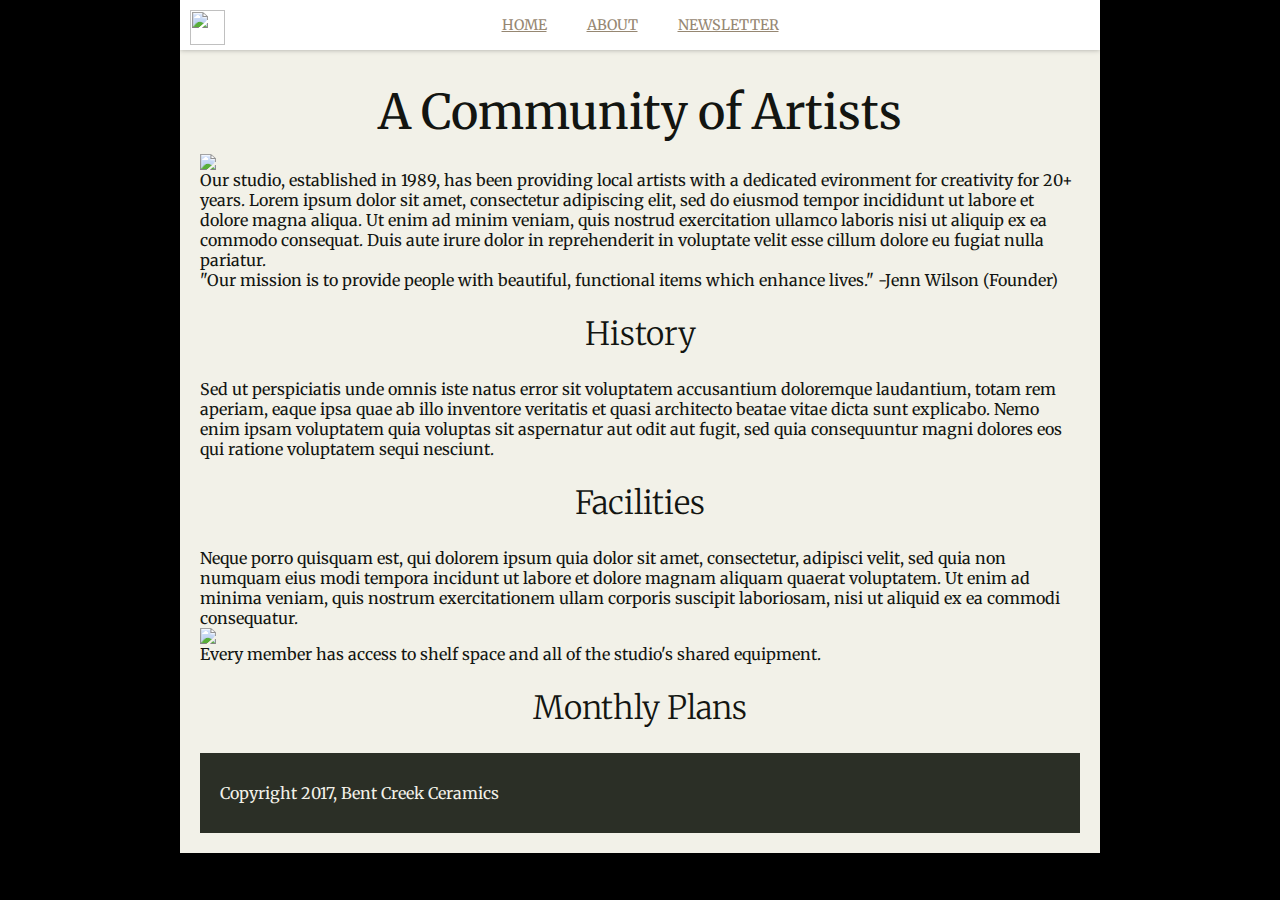
==== about.html @ 962edd93 "added second page with content, no css yet" ====
<doctype html>
<html>
	<head>
		<meta charset="utf-8">
		<title>About</title>

		<link href="https://fonts.googleapis.com/css?family=Merriweather:300,300i,400,400i,700|Roboto:300,300i,400,400i" rel="stylesheet">

		<link href="styles.css" rel="stylesheet">
	</head>
	<body>
		<div class="main-contain">
			<header class="site-header">
				<img src="./images/optimized/bent-creek-logo.png" id="logo">
				<nav class="main-navigation">
                    <a href="#">Home</a>
                    <a href="#">About</a>
                    <a href="#">Newsletter</a>
                </nav>
			</header>
			<div class="page-content">
				<h1>A Community of Artists</h1>

				<span>
					<img src="./images/optimized/birdhouse.jpg" id="birdhouse">
					<article> Our studio, established in 1989, has been providing local artists with a dedicated evironment for creativity for 20+ years. Lorem ipsum dolor sit amet, consectetur adipiscing elit, sed do eiusmod tempor incididunt ut labore et dolore magna aliqua. Ut enim ad minim veniam, quis nostrud exercitation ullamco laboris nisi ut aliquip ex ea commodo consequat. Duis aute irure dolor in reprehenderit in voluptate velit esse cillum dolore eu fugiat nulla pariatur.</article>
					<aside>"Our mission is to provide people with beautiful, functional items which enhance lives."
-Jenn Wilson (Founder)</aside>
				</span>

				<h3>History</h3>
					<article>Sed ut perspiciatis unde omnis iste natus error sit voluptatem accusantium doloremque laudantium, totam rem aperiam, eaque ipsa quae ab illo inventore veritatis et quasi architecto beatae vitae dicta sunt explicabo. Nemo enim ipsam voluptatem quia voluptas sit aspernatur aut odit aut fugit, sed quia consequuntur magni dolores eos qui ratione voluptatem sequi nesciunt.</article>
		
				<h3>Facilities</h3>
					<article>Neque porro quisquam est, qui dolorem ipsum quia dolor sit amet, consectetur, adipisci velit, sed quia non numquam eius modi tempora incidunt ut labore et dolore magnam aliquam quaerat voluptatem. Ut enim ad minima veniam, quis nostrum exercitationem ullam corporis suscipit laboriosam, nisi ut aliquid ex ea commodi consequatur.</article>
				<span>
					<img src="./images/optimized/background-1.jpg" id="about-end">
					<aside>Every member has access to shelf space and all of the studio's shared equipment.</aside>
				</span>

				<h3>Monthly Plans</h3>
			<footer id="site-footer">
				<span>Copyright 2017, Bent Creek Ceramics</span>
			</footer>
---- styles.css ----
body {
	font-family:'Merriweather', serif;
	color: #131511;
	margin: auto;
	padding: 0px 180px;
	background-color: black;
	

}

.main-contain {
	background-color: #F2F1E8;


}

.site-header {
	line-height: 50px;
	box-shadow: 0px 0px 5px rgba( 0, 0, 0, 0.3 );
	background-color: #FFFFFF;
	position:relative;
}

.main-navigation {
	display:flex;
	justify-content: center;
	text-transform: uppercase;
	font-family: #2B2F26;
}

.main-navigation a{
	display:block;
	margin:0 20px;
	font-size: .9em;
	color: #968772;

}

#logo {
	padding: 10px;
	height: 35px;
	width: 35px;
	position:absolute;
	top:0;
	left:0;
}

.page-content {
	padding: 20px;
}

.page-content h1 {
	line-height: 20px;
	text-align: center;
	font-size: 3em;
	font-weight: 400;

}

.page-content h3 {
	text-align: center;
	font-size: 2em;
	font-weight: 200;
	line-height: 25px;
}

.picrow1 {
	display: flex;
	flex-wrap: wrap;
	justify-content: space-between;
	
	
}


.pictures-1 {
	height: 275px;
	

}

.pictures-2 {
	height: 175px;
	flex-grow: 2;
}

.pic-contain {
	position: relative;
	flex-wrap: nowrap;
	justify-content: space-around;


}

.piclabel {
	position: absolute;
	bottom: 10px;
	left: 0px;
	color: #F2F1E8;
	background-color: rgb(43,47,38);
	padding: 7px;
}


#site-footer {
	color: #F2F1E8;
	background-color: rgb(43,47,38);
	height: 80px;
	line-height: 80px;
	padding-left: 20px;
}



.about-end {
	
}
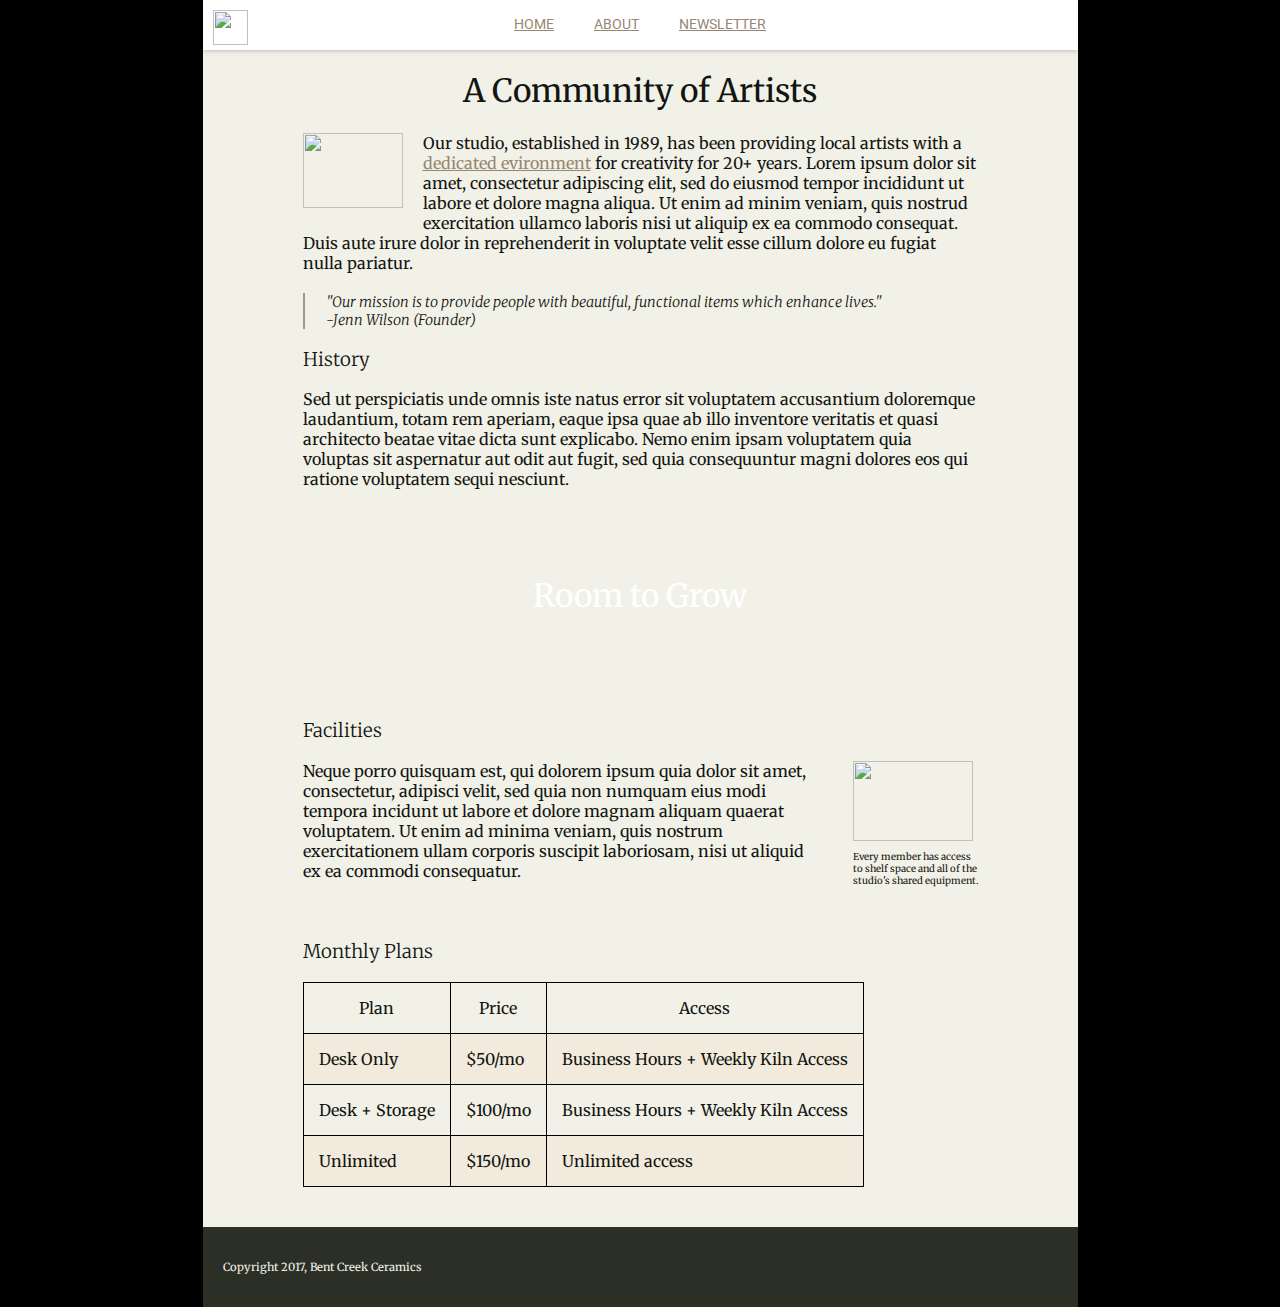
==== commit 78e75f96: "image modification still needed" ====
--- a/about.html
+++ b/about.html
@@ -6,39 +6,70 @@
 
 		<link href="https://fonts.googleapis.com/css?family=Merriweather:300,300i,400,400i,700|Roboto:300,300i,400,400i" rel="stylesheet">
 
-		<link href="styles.css" rel="stylesheet">
+		<link href="aboutstyle.css" rel="stylesheet">
 	</head>
 	<body>
 		<div class="main-contain">
 			<header class="site-header">
 				<img src="./images/optimized/bent-creek-logo.png" id="logo">
 				<nav class="main-navigation">
-                    <a href="#">Home</a>
-                    <a href="#">About</a>
-                    <a href="#">Newsletter</a>
+                    <a href="file:///Users/leah/Code/Week-One-Project/index.html#">Home</a>
+                    <a href="file:///Users/leah/Code/Week-One-Project/about.html">About</a>
+                    <a href="file:///Users/leah/Code/Week-One-Project/Newsletter.html#">Newsletter</a>
                 </nav>
 			</header>
-			<div class="page-content">
+			<div class="about-page-content">
 				<h1>A Community of Artists</h1>
 
 				<span>
 					<img src="./images/optimized/birdhouse.jpg" id="birdhouse">
-					<article> Our studio, established in 1989, has been providing local artists with a dedicated evironment for creativity for 20+ years. Lorem ipsum dolor sit amet, consectetur adipiscing elit, sed do eiusmod tempor incididunt ut labore et dolore magna aliqua. Ut enim ad minim veniam, quis nostrud exercitation ullamco laboris nisi ut aliquip ex ea commodo consequat. Duis aute irure dolor in reprehenderit in voluptate velit esse cillum dolore eu fugiat nulla pariatur.</article>
-					<aside>"Our mission is to provide people with beautiful, functional items which enhance lives."
--Jenn Wilson (Founder)</aside>
+					<article> Our studio, established in 1989, has been providing local artists with a <a href ="url">dedicated evironment</a> for creativity for 20+ years. Lorem ipsum dolor sit amet, consectetur adipiscing elit, sed do eiusmod tempor incididunt ut labore et dolore magna aliqua. Ut enim ad minim veniam, quis nostrud exercitation ullamco laboris nisi ut aliquip ex ea commodo consequat. Duis aute irure dolor in reprehenderit in voluptate velit esse cillum dolore eu fugiat nulla pariatur.</article>
+					<br>
+					<aside><i>"Our mission is to provide people with beautiful, functional items which enhance lives."
+					<br>
+-Jenn Wilson (Founder)</i></aside>
 				</span>
 
 				<h3>History</h3>
 					<article>Sed ut perspiciatis unde omnis iste natus error sit voluptatem accusantium doloremque laudantium, totam rem aperiam, eaque ipsa quae ab illo inventore veritatis et quasi architecto beatae vitae dicta sunt explicabo. Nemo enim ipsam voluptatem quia voluptas sit aspernatur aut odit aut fugit, sed quia consequuntur magni dolores eos qui ratione voluptatem sequi nesciunt.</article>
+				<div id="grow">
+					<h1>Room to Grow</h1>
+				</div>
 		
 				<h3>Facilities</h3>
-					<article>Neque porro quisquam est, qui dolorem ipsum quia dolor sit amet, consectetur, adipisci velit, sed quia non numquam eius modi tempora incidunt ut labore et dolore magnam aliquam quaerat voluptatem. Ut enim ad minima veniam, quis nostrum exercitationem ullam corporis suscipit laboriosam, nisi ut aliquid ex ea commodi consequatur.</article>
-				<span>
-					<img src="./images/optimized/background-1.jpg" id="about-end">
-					<aside>Every member has access to shelf space and all of the studio's shared equipment.</aside>
-				</span>
+				<div id="about-end">
+					<img src="./images/optimized/background-1.jpg" id="about-end-img">
+					<br>
+					<p>Every member has access to shelf space and all of the studio's shared equipment.</p>
+				</div>
+				<article>Neque porro quisquam est, qui dolorem ipsum quia dolor sit amet, consectetur, adipisci velit, sed quia non numquam eius modi tempora incidunt ut labore et dolore magnam aliquam quaerat voluptatem. Ut enim ad minima veniam, quis nostrum exercitationem ullam corporis suscipit laboriosam, nisi ut aliquid ex ea commodi consequatur.</article>
+				<br>
+				<br>
 
 				<h3>Monthly Plans</h3>
+				<table>
+
+    				<tr>
+     					<th>Plan</th>
+      					<th>Price</th>
+      					<th>Access</th>
+   	 				</tr>
+   	 				<tr>
+   	 					<td>Desk Only</td>
+   	 					<td>$50/mo</td>
+   	 					<td>Business Hours + Weekly Kiln Access</td>
+   	 				</tr>
+   	 				<tr>
+   	 					<td>Desk + Storage</td>
+   	 					<td>$100/mo</td>
+   	 					<td>Business Hours + Weekly Kiln Access</td>
+   	 				</tr>
+   	 				<tr>
+   	 					<td>Unlimited</td>
+   	 					<td>$150/mo</td>
+   	 					<td>Unlimited access</td>
+   	 				</tr>
+   	 			</table>	
 			<footer id="site-footer">
 				<span>Copyright 2017, Bent Creek Ceramics</span>
 			</footer>--- a/aboutstyle.css
+++ b/aboutstyle.css
@@ -0,0 +1,140 @@
+body {
+	font-family:'Merriweather', serif;
+	color: #131511;
+	margin: auto;
+	padding: 0px 115px;
+	background-color: black;
+	font-weight: 400;
+	width: 875px;
+	
+
+}
+
+.site-header {
+	line-height: 50px;
+	box-shadow: 0px 0px 5px rgba( 0, 0, 0, 0.3 );
+	background-color: #FFFFFF;
+	position:relative;
+}
+
+.main-navigation {
+	display:flex;
+	justify-content: center;
+	text-transform: uppercase;
+	font-family: #2B2F26;
+}
+
+.main-navigation a{
+	display:block;
+	margin:0 20px;
+	font-size: .9em;
+	color: #968772;
+	font-family: 'Roboto', sans-serif;
+
+}
+
+#logo {
+	padding: 10px;
+	height: 35px;
+	width: 35px;
+	position:absolute;
+	top:0;
+	left:0;
+}
+
+.main-contain {
+	background-color: #F2F1E8;
+}
+
+.about-main-content {
+	background-color: #F2F1E8;
+}
+
+
+h1 {
+	text-align: center;
+	font-weight: 400;
+}
+
+#birdhouse {
+	float: left;
+	width: 100px;
+	height: 75px;
+	margin: 0px 20px 10px 0px;
+}
+
+a {
+	color: #968772;
+}
+
+.about-page-content {
+	margin: 0px 100px;
+}
+
+aside {
+	border-left: groove;
+	font-size: .9em;
+	padding-left: 20px;
+	font-weight: 300;
+}
+
+h3 {
+	font-weight: 300;
+} 
+
+#grow {
+	height: 190px;
+	background-image: url('./images/optimized/background-3.jpg');
+	background-size: cover;
+	line-height: 170px;
+	color: white;
+	margin: 0px -100px;
+	width: auto;
+
+}
+
+#about-end {
+	float: right;
+	width: 125px;
+	padding-left: 30px;
+}
+
+#about-end-img {
+	height: 80px;
+	width: 120px;
+}
+
+p {
+	width: 125px;
+	font-size: .6em;
+}
+
+
+th {
+	font-weight: 400;
+}
+
+table, td, th {
+    border: 1px solid black;
+    border-collapse: collapse;
+    padding:15px;
+    margin-bottom: 40px;
+}
+
+tr:nth-child(even){
+	background-color: rgb(242, 234, 220);
+}
+
+
+
+
+#site-footer {
+	color: #F2F1E8;
+	background-color: rgb(43,47,38);
+	height: 80px;
+	line-height: 80px;
+	padding-left: 20px;
+	font-size: .7em;
+	margin: 0px -100px;
+}
+
